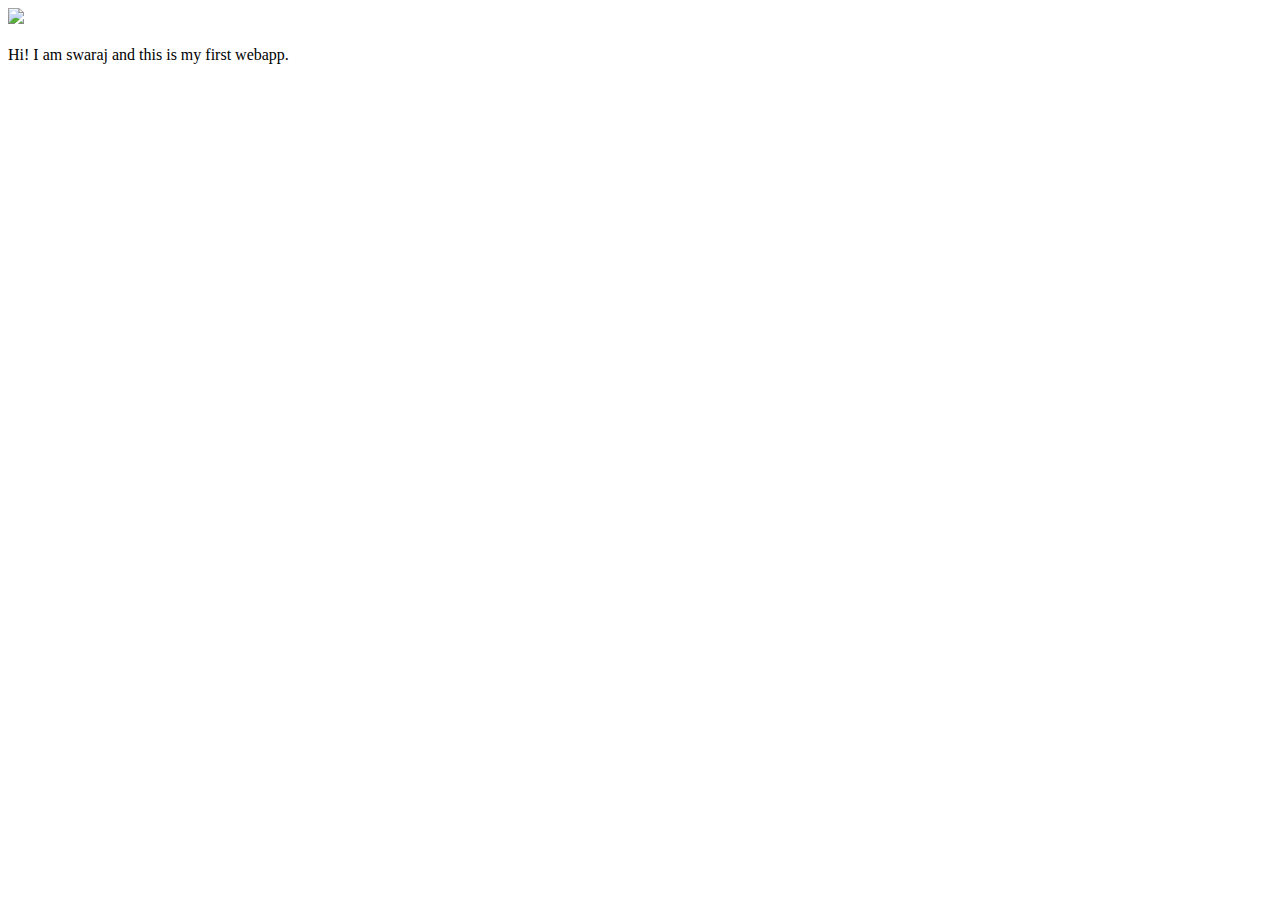
==== ui/index.html @ 52cbc4ef "[imad-console] Updates ui/index.html" ====
<!doctype html>
<html>
    <head>
        <link href="/ui/style.css" rel="stylesheet" />
    </head>
    <body>
        <div class="center">
            <img src="/ui/madi.png" class="img-medium"/>
        </div>
        <br>
        <div class="center text-big bold">
            Hi! I am swaraj and this is my first webapp.
        </div>
        <script type="text/javascript" src="/ui/main.js">
        </script>
    </body>
</html>
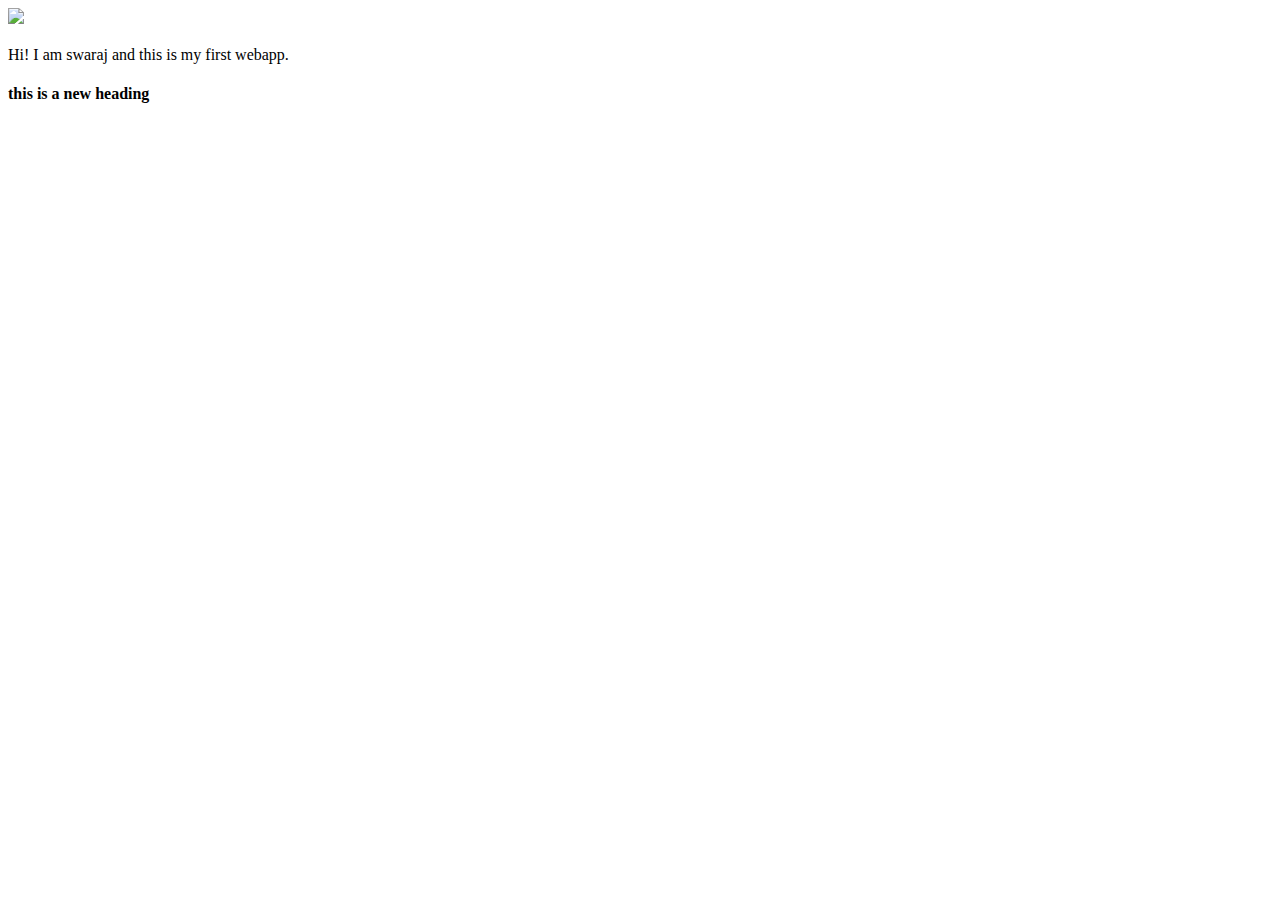
==== commit d3d86dfe: "made some changes locally" ====
--- a/ui/index.html
+++ b/ui/index.html
@@ -10,6 +10,7 @@
         <br>
         <div class="center text-big bold">
             Hi! I am swaraj and this is my first webapp.
+            <h4>this is a new heading </h4>
         </div>
         <script type="text/javascript" src="/ui/main.js">
         </script>
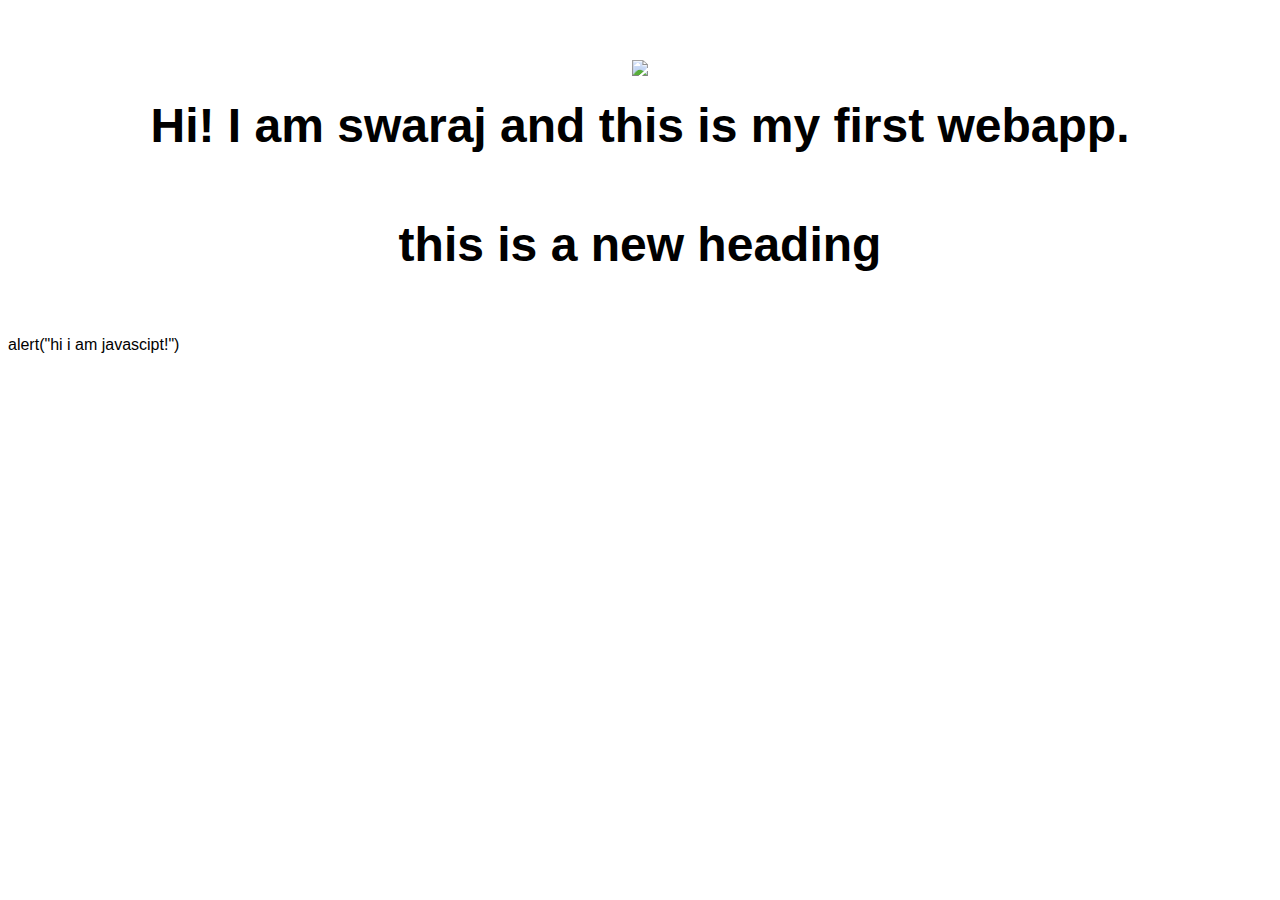
==== commit 360e32a3: "[imad-console] Updates ui/index.html" ====
--- a/ui/index.html
+++ b/ui/index.html
@@ -12,6 +12,7 @@
             Hi! I am swaraj and this is my first webapp.
             <h4>this is a new heading </h4>
         </div>
+        <scipt>alert("hi  i am javascipt!")</scipt>
         <script type="text/javascript" src="/ui/main.js">
         </script>
     </body>
--- a/ui/style.css
+++ b/ui/style.css
@@ -0,0 +1,29 @@
+body {
+    font-family: sans-serif;
+    margin-top: 60px;
+}
+
+.center {
+    text-align: center;
+}
+
+.text-big {
+    font-size: 300%;
+}
+
+.bold {
+    font-weight: bold;
+}
+
+.img-medium {
+    height: 200px;
+}
+
+.container {
+    max-width: 800px;
+    margin: 0 auto;
+    color: grey;
+    font-family: sans-serif;
+    padding-left: 20px;
+    padding-right: 20px;
+ }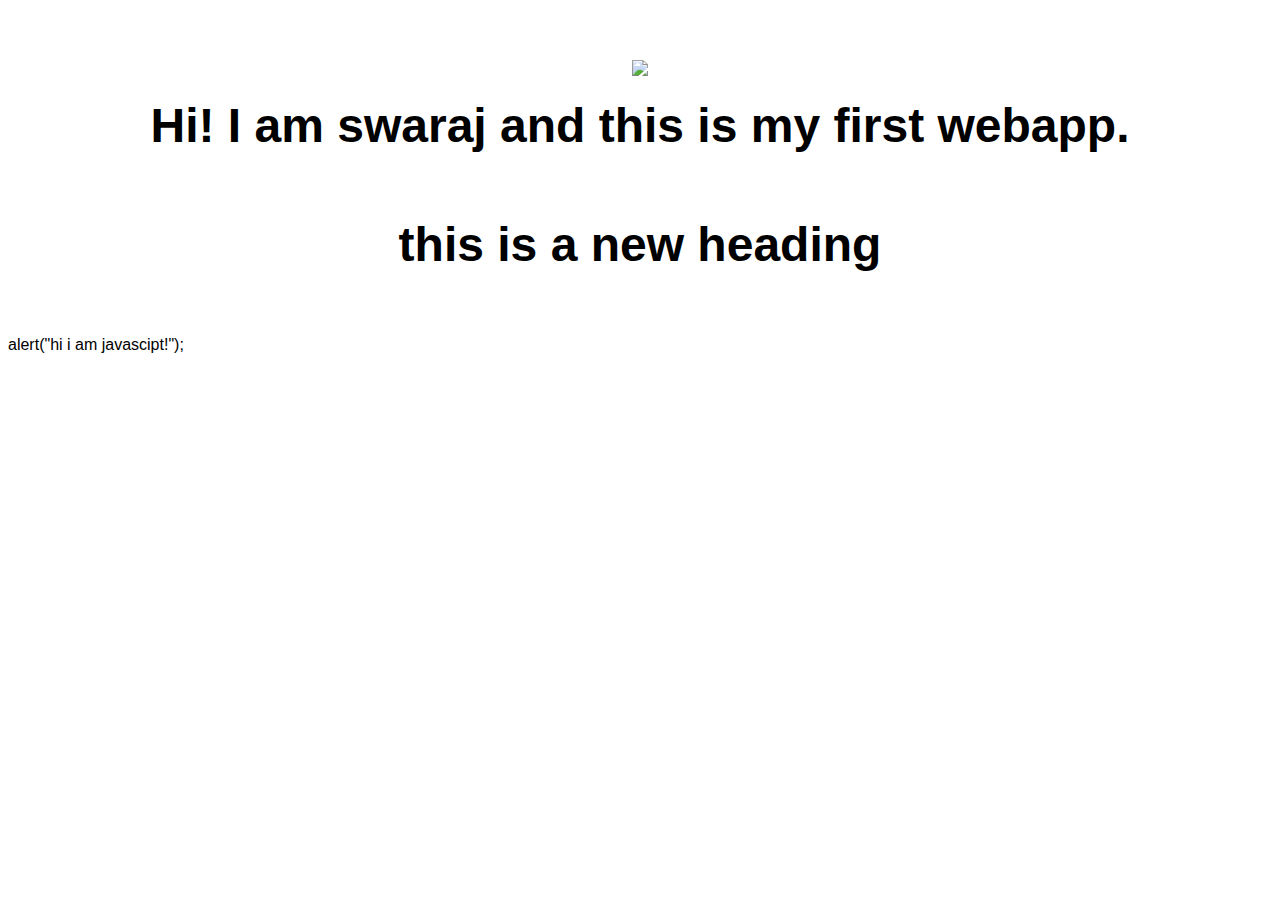
==== commit 7586ad4f: "[imad-console] Updates ui/index.html" ====
--- a/ui/index.html
+++ b/ui/index.html
@@ -12,7 +12,7 @@
             Hi! I am swaraj and this is my first webapp.
             <h4>this is a new heading </h4>
         </div>
-        <scipt>alert("hi  i am javascipt!")</scipt>
+        <scipt>alert("hi  i am javascipt!");</scipt>
         <script type="text/javascript" src="/ui/main.js">
         </script>
     </body>
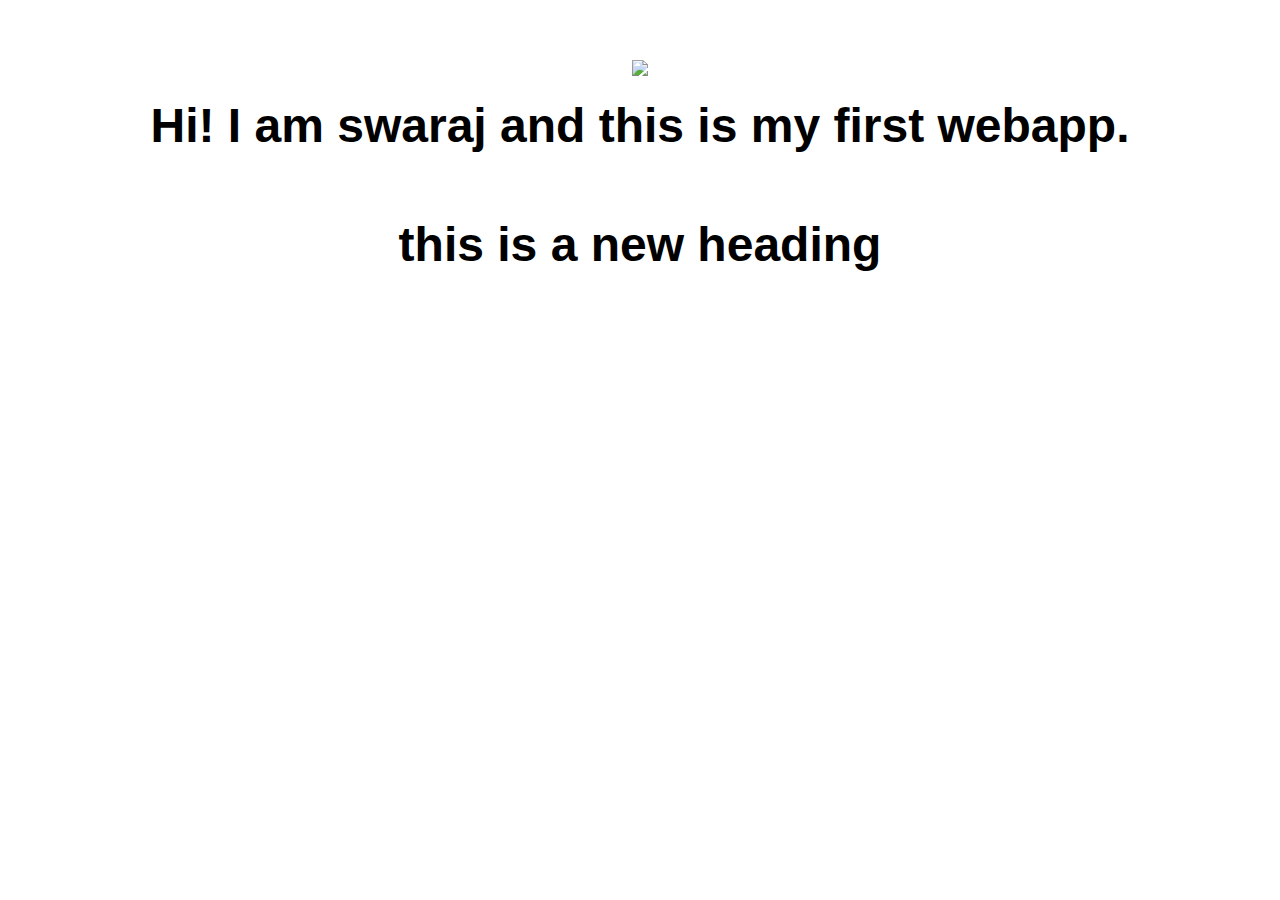
==== commit b14e7d7c: "[imad-console] Updates ui/index.html" ====
--- a/ui/index.html
+++ b/ui/index.html
@@ -12,7 +12,7 @@
             Hi! I am swaraj and this is my first webapp.
             <h4>this is a new heading </h4>
         </div>
-        <scipt>alert("hi  i am javascipt!");</scipt>
+        <script>alert("hi  i am javascipt!");</script>
         <script type="text/javascript" src="/ui/main.js">
         </script>
     </body>
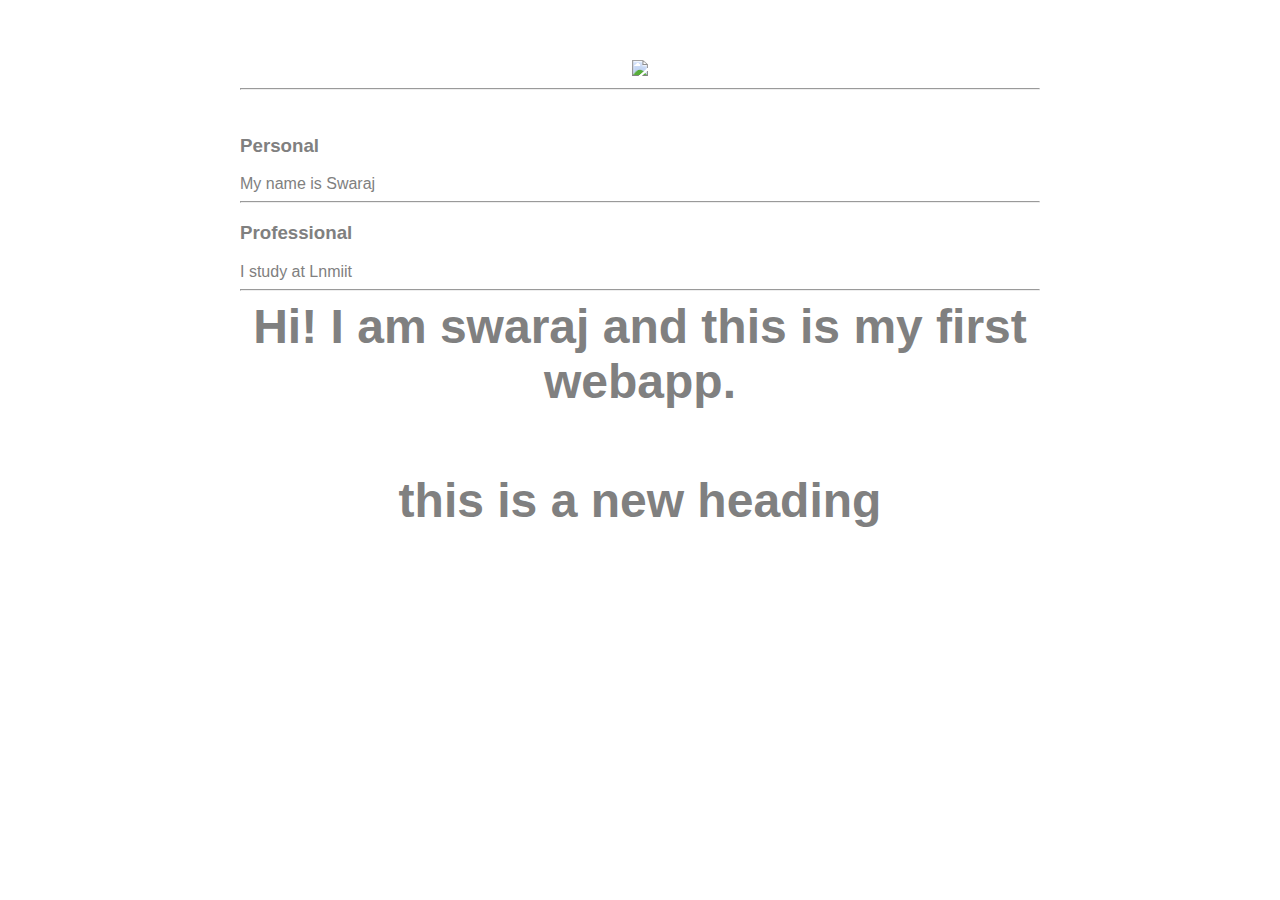
==== commit 9ded1e5c: "[imad-console] Updates ui/index.html" ====
--- a/ui/index.html
+++ b/ui/index.html
@@ -4,16 +4,28 @@
         <link href="/ui/style.css" rel="stylesheet" />
     </head>
     <body>
-        <div class="center">
-            <img src="/ui/madi.png" class="img-medium"/>
-        </div>
-        <br>
-        <div class="center text-big bold">
-            Hi! I am swaraj and this is my first webapp.
-            <h4>this is a new heading </h4>
+        <div class = "container">
+                <div class="center">
+                    <img src="https://pbs.twimg.com/profile_images/785460842921795584/RnxgH_-b.jpg" class="img-medium"/>
+                </div>
+                <hr/>
+                <br>
+                <h3>Personal</h3>
+                <div>My name is Swaraj</div>
+                <hr/>
+                <h3>Professional</h3>
+                <div>I study at Lnmiit</div>
+                <hr/>
+                <div class="footer">
+                    
+                </div>
+                <div class="center text-big bold">
+                    Hi! I am swaraj and this is my first webapp.
+                    <h4>this is a new heading </h4>
+                </div>
         </div>
         <script>alert("hi  i am javascipt!");</script>
-        <script type="text/javascript" src="/ui/main.js">
+            <script type="text/javascript" src="/ui/main.js">
         </script>
     </body>
 </html>
